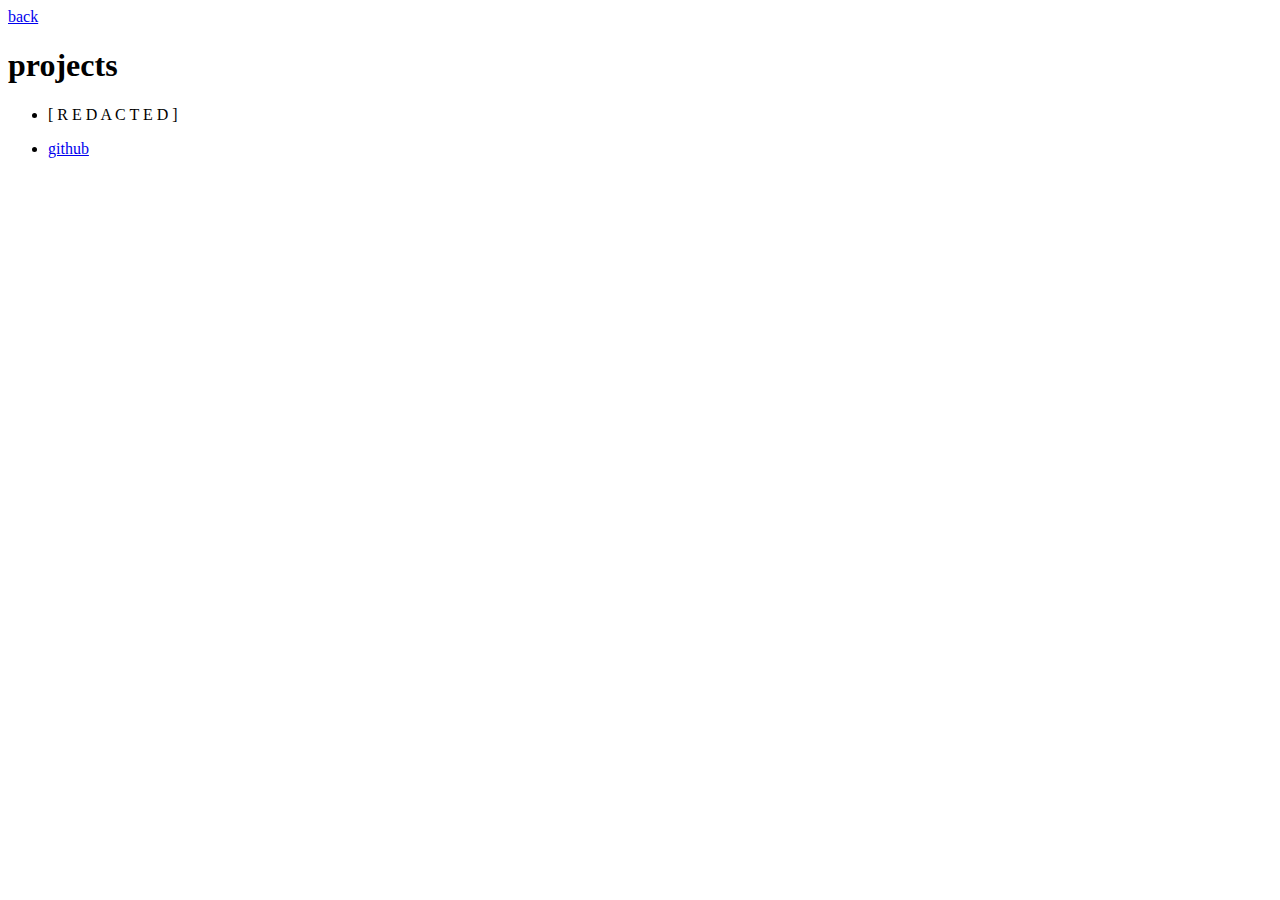
==== projects.html @ 73f3b23c "fixed about/projects pages lacking scripts and styles" ====
<!DOCTYPE HTML>
<html lang="en">
    
    <head>
        <meta charset="utf-8">
        <title> cybersaint's resume of basic html </title>
        <link href="styles/styles.css" rel="stylesheet" type="text/css">
        <link href="https://fonts.googleapis.com/css?family=Source+Code+Pro&display=swap" rel="stylesheet">
        <script src="scripts/scripts.js"></script>
        
    </head>
    <body>
        <div id="boxbox">
            <div id="box">
                <a href="index.html" class="back"> back </a>
                <h1 class="text"><span class="bottom">projects</span></h1>
                <!---->
                <div class="table">
                    <ul class="hlist">
                        <li><div class="block">[ R E D A C T E D ]</div></li>
                    </ul>
                    <ul class="hlist">
                        <li><a href="https://github.com/officialcybersaint" class="padright" target="_blank">github</a></li>
                    </ul>
                </div>

            </div>
        </div>
        
    </body>

    
</html>
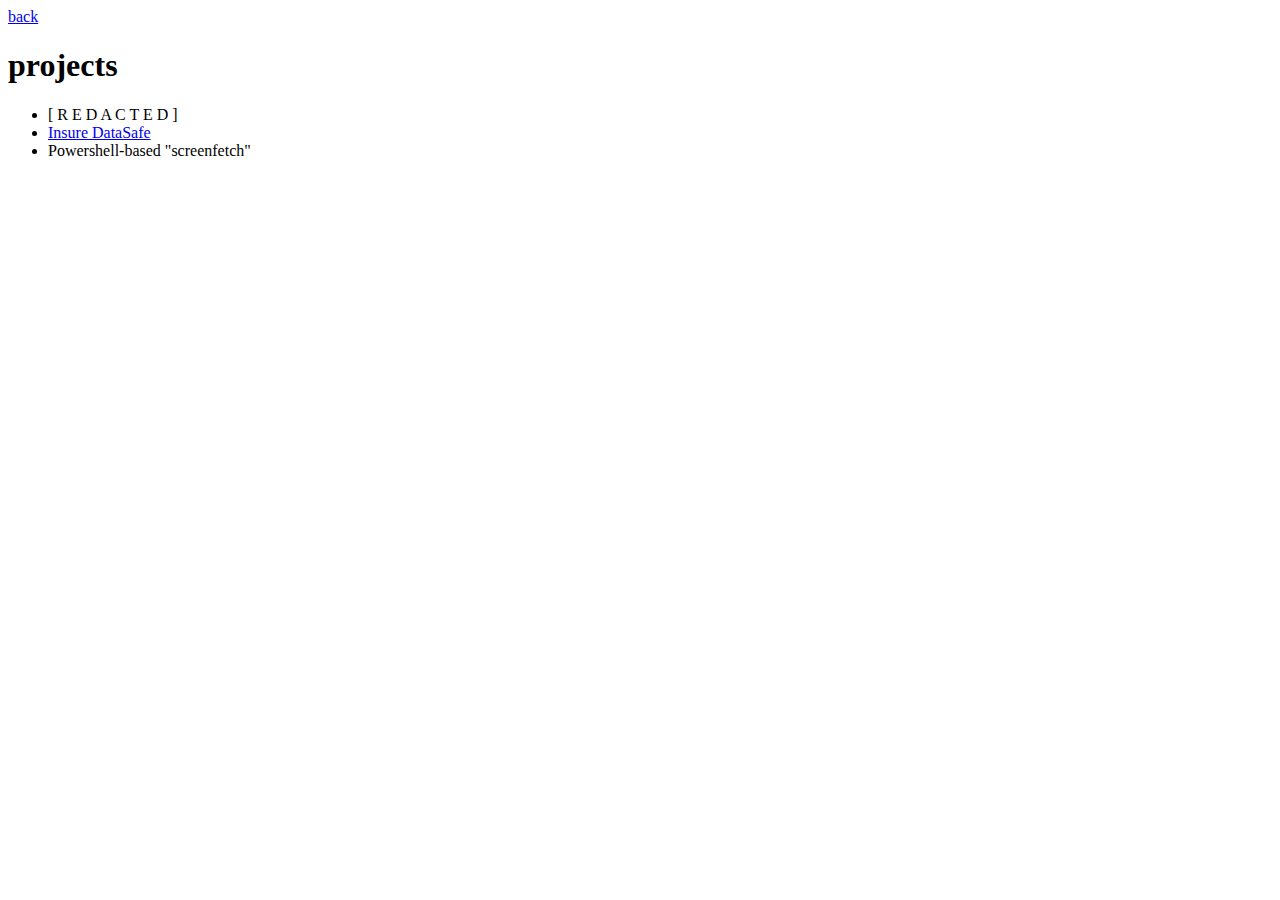
==== commit 49fbc5a7: "fixed non-family-friendly socials" ====
--- a/projects.html
+++ b/projects.html
@@ -3,7 +3,7 @@
     
     <head>
         <meta charset="utf-8">
-        <title> cybersaint's resume of basic html </title>
+        <title> cybersaint's projects of basic html </title>
         <link href="styles/styles.css" rel="stylesheet" type="text/css">
         <link href="https://fonts.googleapis.com/css?family=Source+Code+Pro&display=swap" rel="stylesheet">
         <script src="scripts/scripts.js"></script>
@@ -16,11 +16,11 @@
                 <h1 class="text"><span class="bottom">projects</span></h1>
                 <!---->
                 <div class="table">
-                    <ul class="hlist">
-                        <li><div class="block">[ R E D A C T E D ]</div></li>
-                    </ul>
-                    <ul class="hlist">
-                        <li><a href="https://github.com/officialcybersaint" class="padright" target="_blank">github</a></li>
+                    <ul class="list">
+                        <li class="item3"><div class="block">[ R E D A C T E D ]</div></li>
+                        <li class="item3"><a href="https://devpost.com/software/insuredatasafe" class="padright" target="_blank"> Insure DataSafe </a></li>
+                        <!-- <li class="item3"><a href="https://github.com/officialcybersaint" class="padright" target="_blank">check out github</a></li> -->
+                        <li class="item3">Powershell-based "screenfetch"</li>
                     </ul>
                 </div>
 
